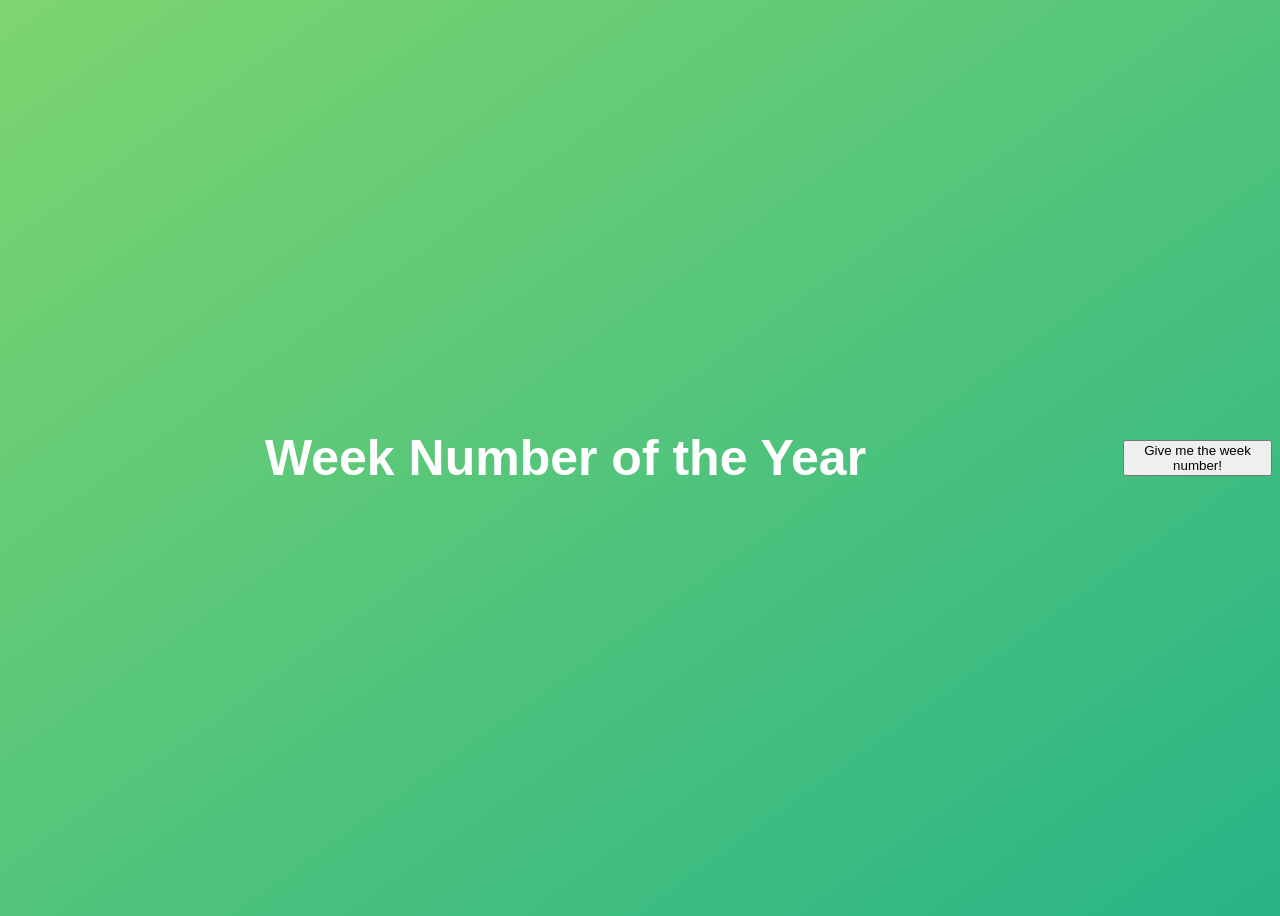
==== index.html @ fb969337 "Rename old.html to index.html" ====
<!DOCTYPE html>
<html lang="en">
  <head>
    <meta charset="UTF-8" />
    <meta name="viewport" content="width=device-width, initial-scale=1.0" />
    <meta http-equiv="X-UA-Compatible" content="ie=edge" />
    <title>Developer Skills & Editor Setup</title>
    <style>
      body {
        height: 100vh;
        display: flex;
        align-items: center;
        background: linear-gradient(to top left, #28b487, #7dd56f);
      }
      h1 {
        font-family: sans-serif;
        font-size: 50px;
        line-height: 1.3;
        width: 100%;
        padding: 30px;
        text-align: center;
        color: white;
      }
      button {
        align-items: center;
        text-align: center;
      }
    </style>
  </head>
  <body>
    <h1 id="Test">Week Number of the Year</h1>
    <!--CARE id="Test" added for the button purposses-->
    <button id="button" type="button" onclick="buttonFunction()">
      Give me the week number!
    </button>

    <!-- <script src="scriptAnil.js"></script> -->
    <script src="script.js"></script>
  </body>
</html>
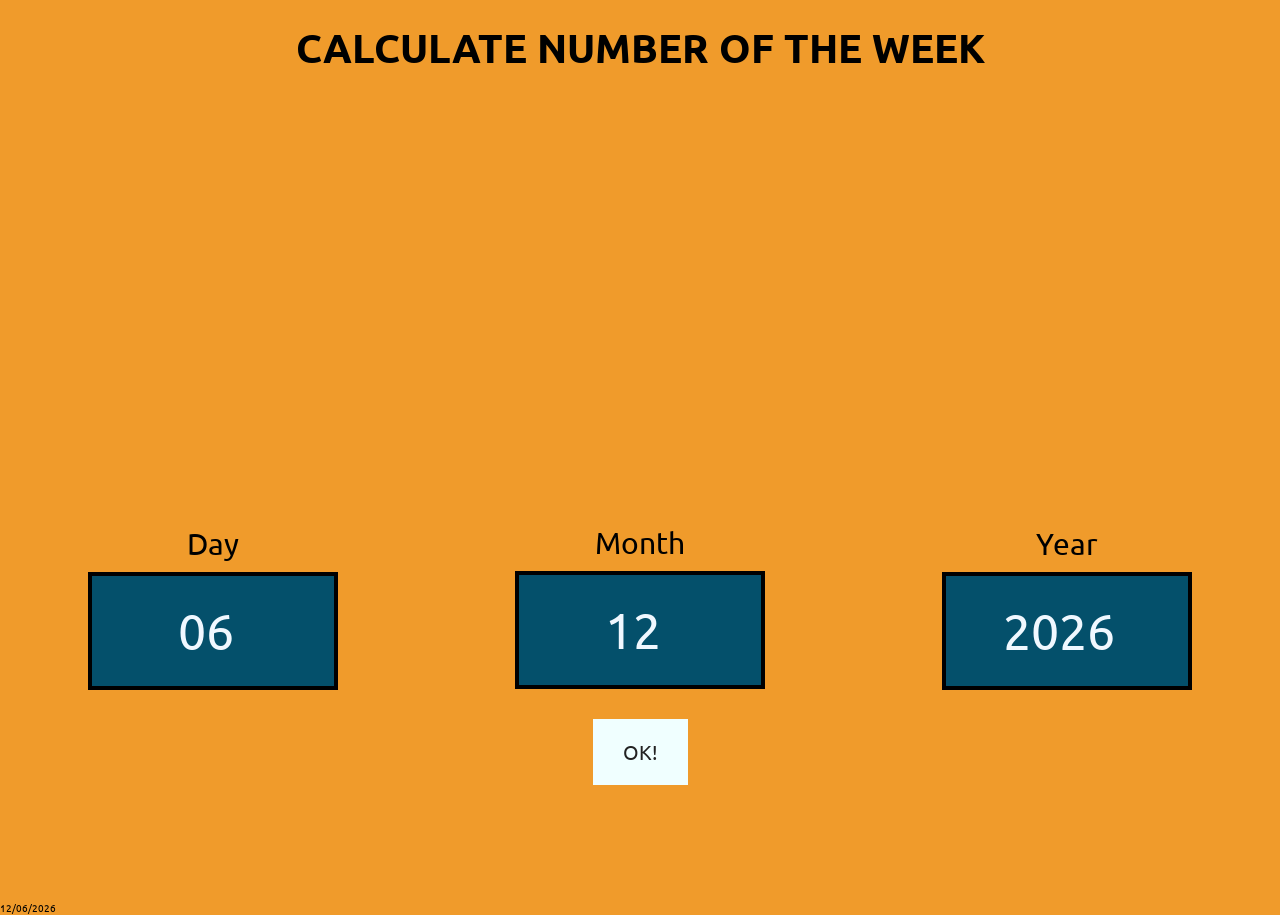
==== commit 2ef01402: "WeekNumber V2.0 Total makeover and algorithm" ====
--- a/index.html
+++ b/index.html
@@ -3,38 +3,31 @@
   <head>
     <meta charset="UTF-8" />
     <meta name="viewport" content="width=device-width, initial-scale=1.0" />
-    <meta http-equiv="X-UA-Compatible" content="ie=edge" />
-    <title>Developer Skills & Editor Setup</title>
-    <style>
-      body {
-        height: 100vh;
-        display: flex;
-        align-items: center;
-        background: linear-gradient(to top left, #28b487, #7dd56f);
-      }
-      h1 {
-        font-family: sans-serif;
-        font-size: 50px;
-        line-height: 1.3;
-        width: 100%;
-        padding: 30px;
-        text-align: center;
-        color: white;
-      }
-      button {
-        align-items: center;
-        text-align: center;
-      }
-    </style>
+    <meta http-equiv="X-UA-Compatible" content="IE=edge" />
+    <link rel="stylesheet" href="style.css" />
+    <title>Week No</title>
   </head>
   <body>
-    <h1 id="Test">Week Number of the Year</h1>
-    <!--CARE id="Test" added for the button purposses-->
-    <button id="button" type="button" onclick="buttonFunction()">
-      Give me the week number!
-    </button>
-
-    <!-- <script src="scriptAnil.js"></script> -->
+    <header>
+      <h1>CALCULATE NUMBER OF THE WEEK</h1>
+      <h2>Week Number:</h2>
+      <div class="number">x</div>
+    </header>
+    <main>
+      <section class="left">
+        <p class="input-text">Day</p>
+        <input type="number" class="input day" />
+      </section>
+      <section class="mid">
+        <p class="input-text">Month</p>
+        <input type="number" class="input month" />
+        <button class="btn enter">OK!</button>
+      </section>
+      <section class="right">
+        <p class="input-text">Year</p>
+        <input type="number" class="input year" />
+      </section>
+    </main>
     <script src="script.js"></script>
   </body>
 </html>
--- a/style.css
+++ b/style.css
@@ -0,0 +1,127 @@
+@import url("https://fonts.googleapis.com/css2?family=Ubuntu:wght@300&display=swap");
+
+* {
+  margin: 0;
+  padding: 0;
+  box-sizing: inherit;
+}
+
+html {
+  font-size: 62.5%;
+  box-sizing: border-box;
+}
+
+body {
+  font-family: "Ubuntu", sans-serif;
+  background-color: #f09b2b;
+}
+
+/* LAYOUT */
+header {
+  position: relative;
+  height: 35vh;
+}
+
+main {
+  height: 65vh;
+  color: black;
+  display: flex;
+  align-items: center;
+  justify-content: space-around;
+}
+
+.left {
+  width: 52rem;
+  font-size: 2rem;
+  display: flex;
+  flex-direction: column;
+  align-items: center;
+}
+
+.mid {
+  width: 52rem;
+  font-size: 2rem;
+  display: flex;
+  flex-direction: column;
+  align-items: center;
+  margin-top: 6.5rem;
+}
+
+.right {
+  width: 52rem;
+  font-size: 2rem;
+  display: flex;
+  flex-direction: column;
+  align-items: center;
+}
+
+h1 {
+  font-size: 4rem;
+  text-align: center;
+  position: absolute;
+  width: 100%;
+  top: 15%;
+  left: 50%;
+  transform: translate(-50%, -50%);
+}
+
+.number {
+  border: 4px solid black;
+  background: rgb(4, 80, 107);
+  color: aliceblue;
+  font-size: 6rem;
+  width: 15rem;
+  padding: 3rem 0rem;
+  text-align: center;
+  position: absolute;
+  bottom: 0;
+  left: 50%;
+  transform: translate(-50%, 50%);
+}
+
+.input {
+  background: rgb(4, 80, 107);
+  color: aliceblue;
+  border: 4px solid black;
+  font-family: inherit;
+  font-size: 5rem;
+  padding: 2.5rem;
+  width: 25rem;
+  text-align: center;
+  display: block;
+  margin-bottom: 3rem;
+  cursor: pointer;
+}
+
+.btn {
+  border: none;
+  background-color: azure;
+  color: #222;
+  font-size: 2rem;
+  font-family: inherit;
+  padding: 2rem 3rem;
+  cursor: pointer;
+}
+.btn:hover {
+  background: gainsboro;
+}
+
+.input-text {
+  text-align: center;
+  font: inherit;
+  font-size: 3rem;
+  width: 25rem;
+  margin-top: 3rem;
+  margin-bottom: 1rem;
+}
+
+h2 {
+  font-size: 3.5rem;
+  color: #222;
+  text-align: center;
+  position: absolute;
+  width: 100%;
+  bottom: 30%;
+  left: 50%;
+  transform: translate(-50%, 0%);
+}
